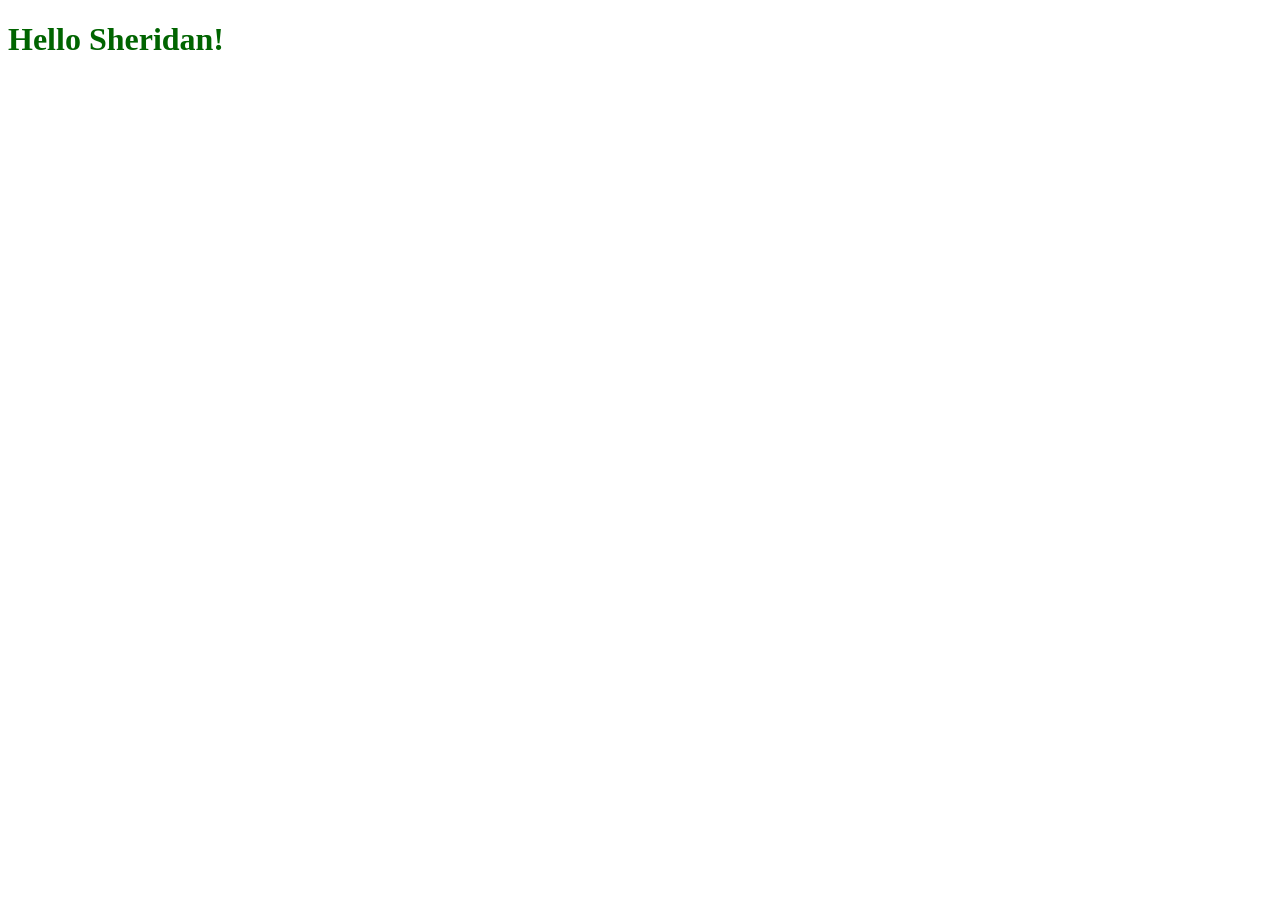
==== src/main/resources/templates/Index.html @ 71abe73c "added Index controller and log messages" ====
<!DOCTYPE html>
<html lang="en" xmlns:th="http://www.thymeleaf.org">
<head>
    <meta charset="UTF-8">
    <link rel="stylesheet" href="../static/css/main.css" th:href="@{css/main.css}">
    <title>index</title>
</head>
<body>
    <h1>Hello Sheridan!</h1>
</body>
</html>
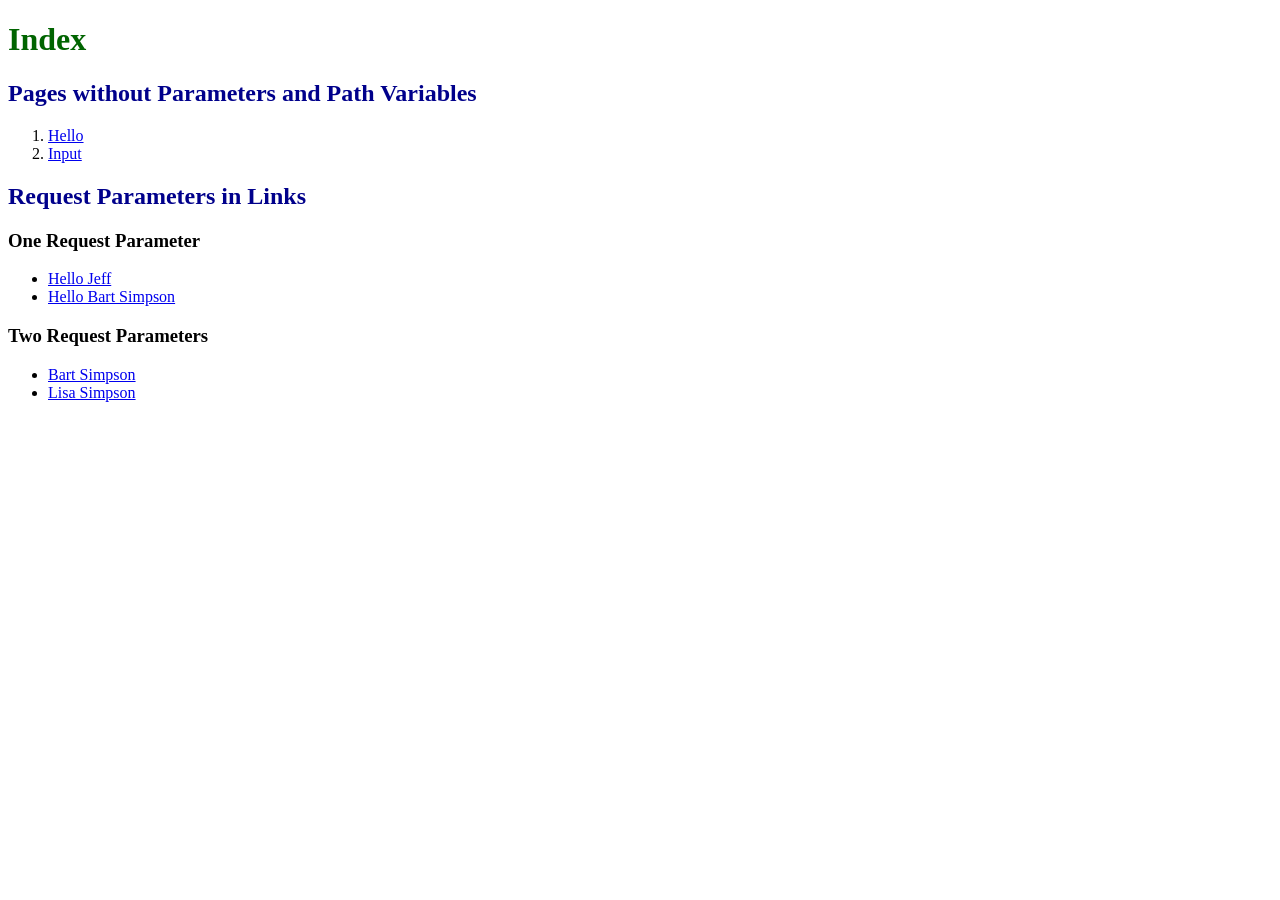
==== commit 6f255647: "used used request parameters in links" ====
--- a/src/main/resources/templates/Index.html
+++ b/src/main/resources/templates/Index.html
@@ -6,6 +6,38 @@
     <title>index</title>
 </head>
 <body>
-    <h1>Hello Sheridan!</h1>
+    <h1>Index</h1>
+    <h2>Pages without Parameters and Path Variables</h2>
+    <ol>
+        <li>
+            <a href="Hello.html" th:href="@{Hello}">Hello</a>
+        </li>
+        <li>
+            <a href="Input.html" th:href="@{Input}">Input</a>
+        </li>
+    </ol>
+    <h2>Request Parameters in Links</h2>
+    <h3>One Request Parameter</h3>
+    <ul>
+        <li>
+            <a href="Hello.html" th:href="@{Hello(name='Jeff')}">Hello Jeff</a>
+        </li>
+        <li>
+            <a href="Hello.html" th:href="@{Hello(name='Bart Simpson')}">Hello Bart Simpson</a>
+        </li>
+    </ul>
+    <h3>Two Request Parameters</h3>
+    <ul>
+        <li>
+            <a href="Output.html" th:href="@{Output(firstName='Bart',lastName='Simpson')}">
+                Bart Simpson
+            </a>
+        </li>
+        <li>
+            <a href="Output.html" th:href="@{Output(firstName='Lisa',lastName='Simpson')}">
+                Lisa Simpson
+            </a>
+        </li>
+    </ul>
 </body>
 </html>
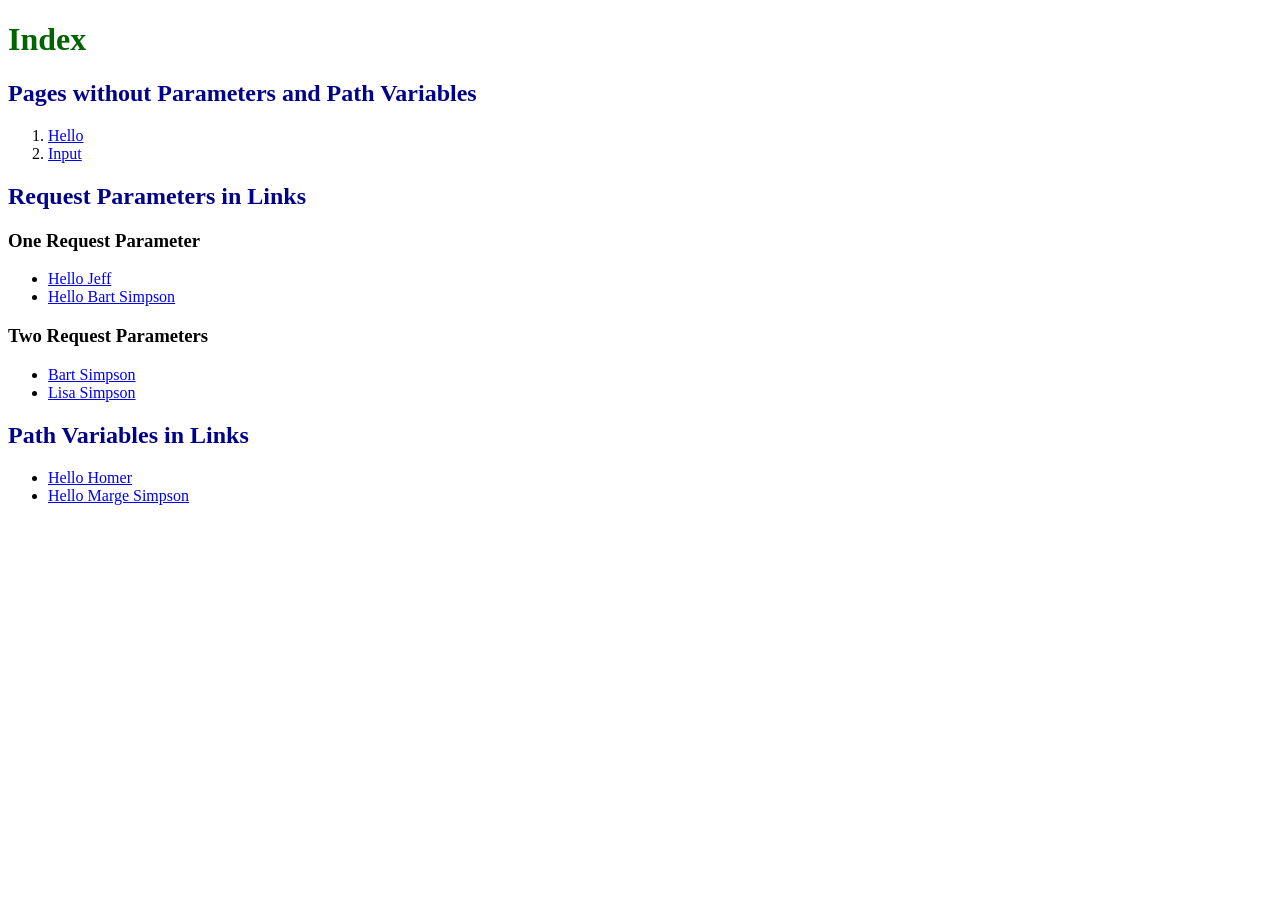
==== commit ab414ed4: "used used the path variable in links" ====
--- a/src/main/resources/templates/Index.html
+++ b/src/main/resources/templates/Index.html
@@ -39,5 +39,14 @@
             </a>
         </li>
     </ul>
+    <h2>Path Variables in Links</h2>
+    <ul>
+        <li>
+            <a href="Hello.html" th:href="@{Hello/{name}(name='Homer')}">Hello Homer</a>
+        </li>
+        <li>
+            <a href="Hello.html" th:href="@{Hello/{name}(name='Marge Simpson')}">Hello Marge Simpson</a>
+        </li>
+    </ul>
 </body>
 </html>
